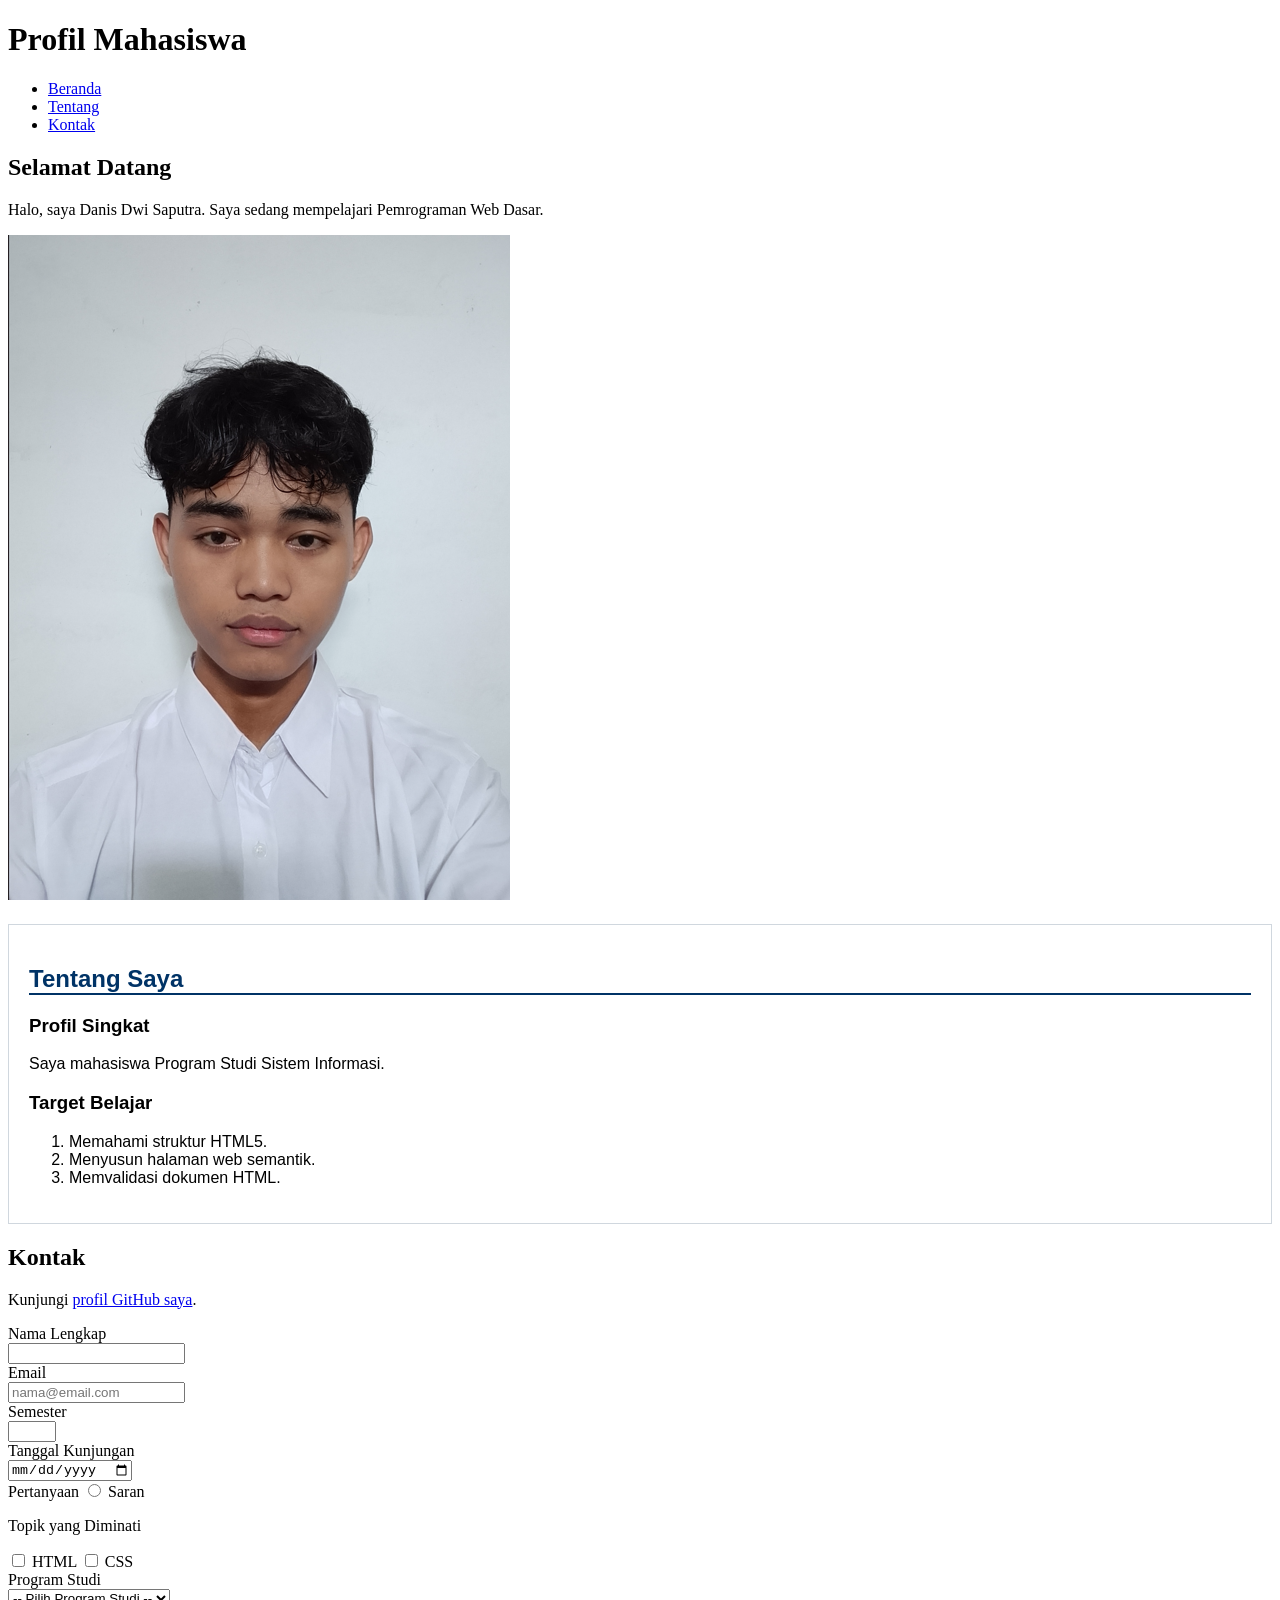
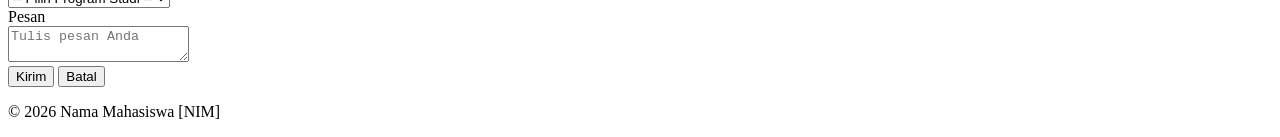
==== Pertemuan-03/index.html @ d225ea5d "Tugas Pertemuan-03" ====
<!doctype html>
<html lang="id">
<head>
<meta charset="UTF-8" />
<meta name="viewport" content="width=device-width, initial-scale=1.0" />
<title>Profil Mahasiswa</title>
<style>
#about {
background-color: #ffffff;
border: 1px solid #d0d7de;
padding: 20px;
margin: 20px 0;
font-family: Arial, sans-serif;
}
#about h2 {
color: #003366;
border-bottom: 2px solid #003366;
  <!doctype html>
<html lang="id">
<head>
<meta charset="UTF-8" />
<meta name="viewport" content="width=device-width, initial-scale=1.0" />
<title>Profil Mahasiswa</title>
<style>
#about {
background-color: #ffffff;
border: 1px solid #d0d7de;
padding: 20px;
margin: 20px 0;
font-family: Arial, sans-serif;
}
#about h2 {
color: #003366;
border-bottom: 2px solid #003366;
  </style>
</head>
<body>
<header>
<h1>Profil Mahasiswa</h1>
<ul>
<li><a href="#home">Beranda</a></li>
<li><a href="#about">Tentang</a></li>
<li><a href="#contact">Kontak</a></li>
</ul>
</nav>
</header>
<main>
<section id="home">
<h2>Selamat Datang</h2>
<p>Halo, saya Danis Dwi Saputra. Saya sedang mempelajari Pemrograman Web Dasar.</p>
<img src="../fotoi.png" alt="Foto profil Nama Mahasiswa" />
</section>
<section id="about">
<h2>Tentang Saya</h2>
<article>
<h3>Profil Singkat</h3>
<p>Saya mahasiswa Program Studi Sistem Informasi.</p>
<h3>Target Belajar</h3>
<ol>
<li>Memahami struktur HTML5.</li>
<li>Menyusun halaman web semantik.</li>
<li>Memvalidasi dokumen HTML.</li>
</ol>
</article>
</section>
<section id="contact">
<h2>Kontak</h2>
<p>Kunjungi <a href="https://github.com/username">profil GitHub saya</a>.</p>
<form action="index.html" method="get">
<div class="form-group">
<label for="nama">Nama Lengkap</label><br />
<input
class="input-form"
type="text"
id=2622500030
name=
placeholder="Masukkan nama lengkap"
minlength="3"
maxlength="50"
required
/>
</div>
<div class="form-group">
<label for="email">Email</label><br />
<input class="input-form" type="email" id="email" name="email"
placeholder="nama@email.com" required />
</div>
<div class="form-group">
<label for="semester">Semester</label><br />
<input class="input-form" type="number" id="semester" name="semester" min="1"
max="14" required />
</div>
<div class="form-group">
<label for="tanggal">Tanggal Kunjungan</label><br />
<input class="input-form" type="date" id="tanggal" name="tanggal" required />
</div>
<div class="form-group
  <p>Jenis Pesan</p>
<input type="radio" id="pertanyaan" name="jenis_pesan" value="pertanyaan" required
/>
<label for="pertanyaan">Pertanyaan</label>
<input type="radio" id="saran" name="jenis_pesan" value="saran" />
<label for="saran">Saran</label>
</div>
<div class="form-group">
<p>Topik yang Diminati</p>
<input type="checkbox" id="minat-html" name="minat" value="HTML" />
<label for="minat-html">HTML</label>
<input type="checkbox" id="minat-css" name="minat" value="CSS" />
<label for="minat-css">CSS</label>
</div>
<div class="form-group">
<label for="prodi">Program Studi</label><br />
<select class="input-form" id="prodi" name="prodi" required>
<option value="">-- Pilih Program Studi --</option>
<option value="SI">Sistem Informasi</option>
<option value="TI">Teknik Informatika</option>
</select>
</div>
<div class="form-group">
<label for="pesan">Pesan</label><br />
<textarea
class="input-form"
id="pesan"
name="pesan"
maxlength="300"
placeholder="Tulis pesan Anda"
required
></textarea>
</div>
<button type="submit">Kirim</button>
<button type="reset">Batal</button>
</form>
</section>
</main>
<footer>
<p>&copy; 2026 Nama Mahasiswa [NIM]</p>
</footer>
</body>
</html>
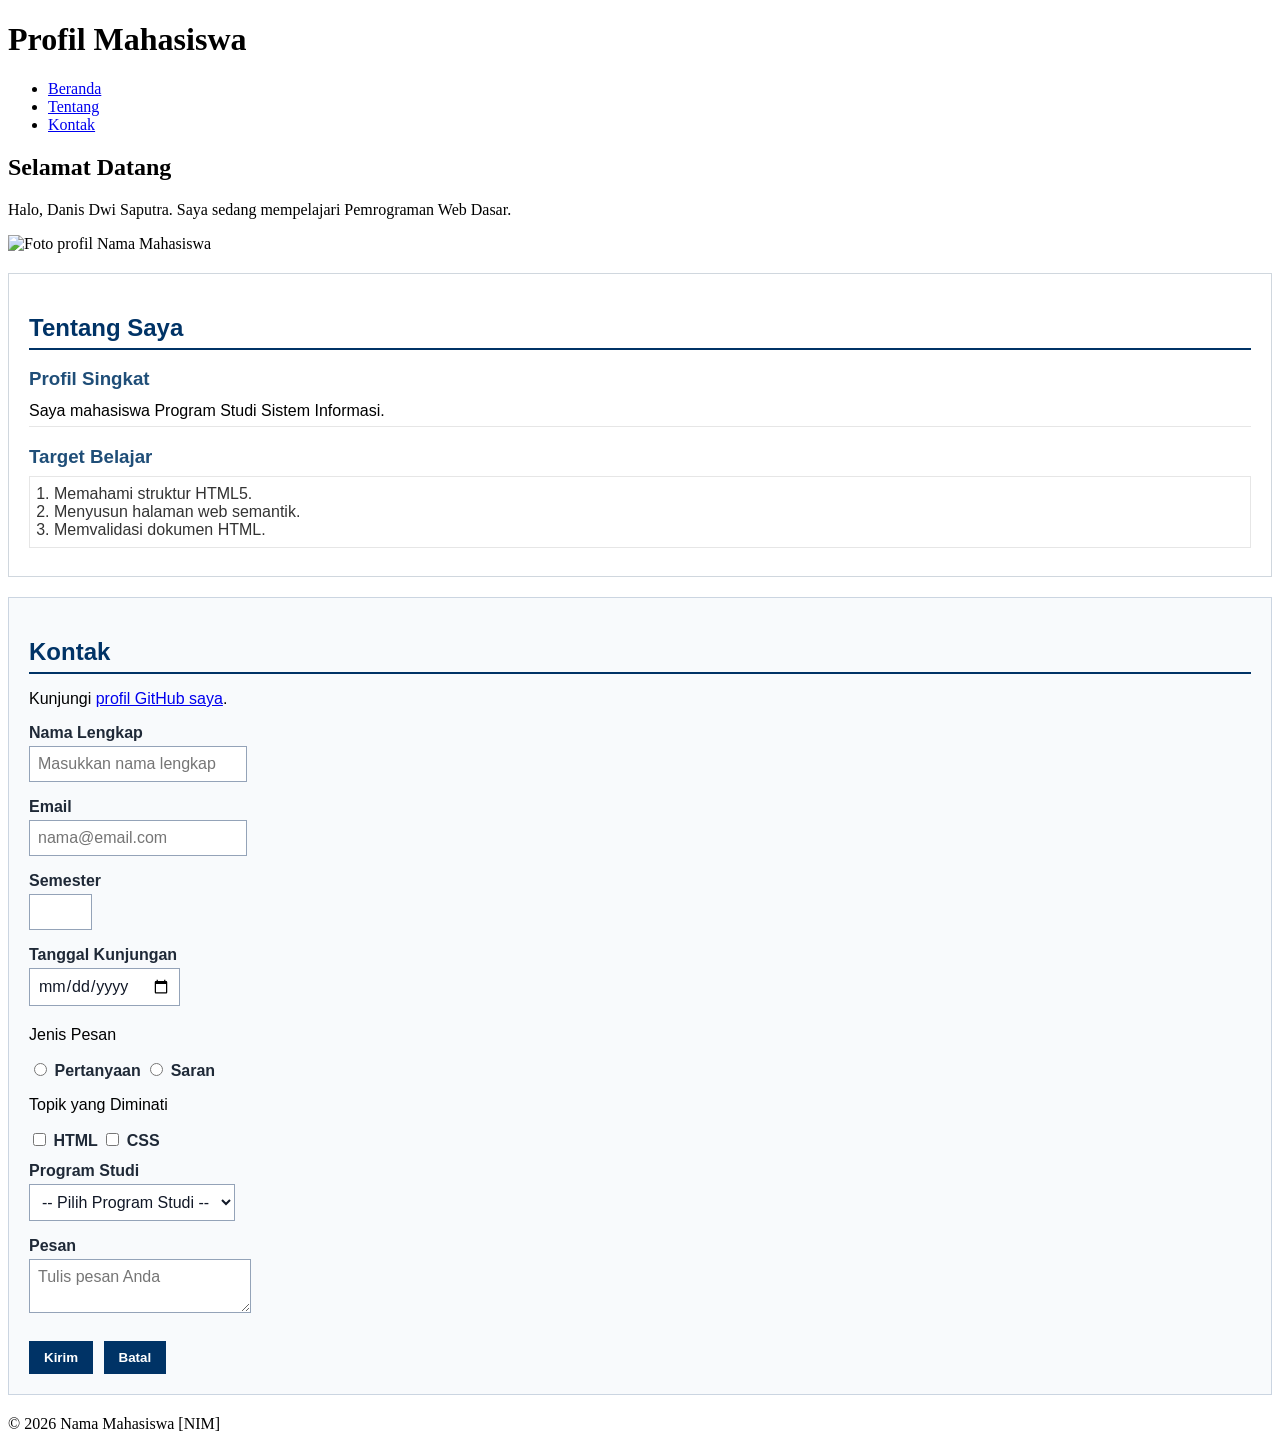
==== commit f018ee2a: "css" ====
--- a/Pertemuan-03/index.html
+++ b/Pertemuan-03/index.html
@@ -1,140 +1,202 @@
-<!doctype html>
-<html lang="id">
-<head>
-<meta charset="UTF-8" />
-<meta name="viewport" content="width=device-width, initial-scale=1.0" />
-<title>Profil Mahasiswa</title>
-<style>
-#about {
-background-color: #ffffff;
-border: 1px solid #d0d7de;
-padding: 20px;
-margin: 20px 0;
-font-family: Arial, sans-serif;
-}
-#about h2 {
-color: #003366;
-border-bottom: 2px solid #003366;
-  <!doctype html>
-<html lang="id">
-<head>
-<meta charset="UTF-8" />
-<meta name="viewport" content="width=device-width, initial-scale=1.0" />
-<title>Profil Mahasiswa</title>
-<style>
-#about {
-background-color: #ffffff;
-border: 1px solid #d0d7de;
-padding: 20px;
-margin: 20px 0;
-font-family: Arial, sans-serif;
-}
-#about h2 {
-color: #003366;
-border-bottom: 2px solid #003366;
-  </style>
-</head>
-<body>
-<header>
-<h1>Profil Mahasiswa</h1>
-<ul>
-<li><a href="#home">Beranda</a></li>
-<li><a href="#about">Tentang</a></li>
-<li><a href="#contact">Kontak</a></li>
-</ul>
-</nav>
-</header>
-<main>
-<section id="home">
-<h2>Selamat Datang</h2>
-<p>Halo, saya Danis Dwi Saputra. Saya sedang mempelajari Pemrograman Web Dasar.</p>
-<img src="../fotoi.png" alt="Foto profil Nama Mahasiswa" />
-</section>
-<section id="about">
-<h2>Tentang Saya</h2>
-<article>
-<h3>Profil Singkat</h3>
-<p>Saya mahasiswa Program Studi Sistem Informasi.</p>
-<h3>Target Belajar</h3>
-<ol>
-<li>Memahami struktur HTML5.</li>
-<li>Menyusun halaman web semantik.</li>
-<li>Memvalidasi dokumen HTML.</li>
-</ol>
-</article>
-</section>
-<section id="contact">
-<h2>Kontak</h2>
-<p>Kunjungi <a href="https://github.com/username">profil GitHub saya</a>.</p>
-<form action="index.html" method="get">
-<div class="form-group">
-<label for="nama">Nama Lengkap</label><br />
-<input
-class="input-form"
-type="text"
-id=2622500030
-name=
-placeholder="Masukkan nama lengkap"
-minlength="3"
-maxlength="50"
-required
-/>
-</div>
-<div class="form-group">
-<label for="email">Email</label><br />
-<input class="input-form" type="email" id="email" name="email"
-placeholder="nama@email.com" required />
-</div>
-<div class="form-group">
-<label for="semester">Semester</label><br />
-<input class="input-form" type="number" id="semester" name="semester" min="1"
-max="14" required />
-</div>
-<div class="form-group">
-<label for="tanggal">Tanggal Kunjungan</label><br />
-<input class="input-form" type="date" id="tanggal" name="tanggal" required />
-</div>
-<div class="form-group
-  <p>Jenis Pesan</p>
-<input type="radio" id="pertanyaan" name="jenis_pesan" value="pertanyaan" required
-/>
-<label for="pertanyaan">Pertanyaan</label>
-<input type="radio" id="saran" name="jenis_pesan" value="saran" />
-<label for="saran">Saran</label>
-</div>
-<div class="form-group">
-<p>Topik yang Diminati</p>
-<input type="checkbox" id="minat-html" name="minat" value="HTML" />
-<label for="minat-html">HTML</label>
-<input type="checkbox" id="minat-css" name="minat" value="CSS" />
-<label for="minat-css">CSS</label>
-</div>
-<div class="form-group">
-<label for="prodi">Program Studi</label><br />
-<select class="input-form" id="prodi" name="prodi" required>
-<option value="">-- Pilih Program Studi --</option>
-<option value="SI">Sistem Informasi</option>
-<option value="TI">Teknik Informatika</option>
-</select>
-</div>
-<div class="form-group">
-<label for="pesan">Pesan</label><br />
-<textarea
-class="input-form"
-id="pesan"
-name="pesan"
-maxlength="300"
-placeholder="Tulis pesan Anda"
-required
-></textarea>
-</div>
-<button type="submit">Kirim</button>
-<button type="reset">Batal</button>
-</form>
-</section>
-</main>
-<footer>
-<p>&copy; 2026 Nama Mahasiswa [NIM]</p>
-</footer>
-</body>
-</html>
+<!doctype html> 
+<html lang="id"> 
+  <head> 
+    <meta charset="UTF-8" /> 
+    <meta name="viewport" content="width=device-width, initial-scale=1.0" /> 
+    <title>Profil Mahasiswa</title> 
+    <style> 
+      #about { 
+        background-color: #ffffff; 
+        border: 1px solid #d0d7de; 
+        padding: 20px; 
+        margin: 20px 0; 
+        font-family: Arial, sans-serif; 
+      } 
+ 
+      #about h2 { 
+        color: #003366; 
+        border-bottom: 2px solid #003366; 
+ padding-bottom: 6px; 
+        margin-bottom: 16px; 
+      } 
+ 
+      #about h3 { 
+        color: #1f4e78; 
+        margin-bottom: 6px; 
+      } 
+ 
+      #about p { 
+        margin: 6px 0; 
+        padding: 6px 0; 
+        border-bottom: 1px solid #e6e6e6; 
+      } 
+ 
+      #about ol { 
+        color: #333333; 
+        margin: 8px 0; 
+        padding: 8px 24px; 
+        border: 1px solid #e6e6e6; 
+      } 
+ 
+      #contact { 
+        background-color: #f8fafc; 
+        border: 1px solid #cbd5e1; 
+        padding: 20px; 
+        margin: 20px 0; 
+        font-family: Arial, sans-serif; 
+      } 
+ 
+      #contact h2 { 
+        color: #003366; 
+        border-bottom: 2px solid #003366; 
+        padding-bottom: 6px; 
+        margin-bottom: 16px; 
+      } 
+ 
+      .form-group { 
+        margin: 12px 0; 
+      } 
+ 
+      #contact label { 
+        color: #1f2937; 
+        font-weight: bold; 
+      } 
+ 
+      .input-form { 
+        background-color: #ffffff; 
+        color: #111827; 
+        font-family: Arial, sans-serif; 
+        font-size: 16px; 
+        padding: 8px; 
+        margin: 4px 0; 
+        border: 1px solid #94a3b8; 
+      } 
+ 
+      #contact button { 
+        background-color: #003366; 
+        color: #ffffff; 
+        font-weight: bold; 
+        padding: 8px 14px; 
+        margin: 8px 6px 0 0; 
+        border: 1px solid #003366; 
+      } 
+    </style> 
+  </head> 
+  <body> 
+    <header> 
+      <h1>Profil Mahasiswa</h1> 
+      <nav> 
+<ul> 
+          <li><a href="#home">Beranda</a></li> 
+          <li><a href="#about">Tentang</a></li> 
+          <li><a href="#contact">Kontak</a></li> 
+        </ul> 
+      </nav> 
+    </header> 
+ 
+    <main> 
+      <section id="home"> 
+        <h2>Selamat Datang</h2> 
+        <p>Halo, Danis Dwi Saputra. Saya sedang mempelajari Pemrograman Web Dasar.</p> 
+        <img src="img../fotoi.png" alt="Foto profil Nama Mahasiswa" /> 
+      </section> 
+ 
+      <section id="about"> 
+        <h2>Tentang Saya</h2> 
+        <article> 
+          <h3>Profil Singkat</h3> 
+          <p>Saya mahasiswa Program Studi Sistem Informasi.</p> 
+ 
+          <h3>Target Belajar</h3> 
+          <ol> 
+            <li>Memahami struktur HTML5.</li> 
+            <li>Menyusun halaman web semantik.</li> 
+            <li>Memvalidasi dokumen HTML.</li> 
+          </ol> 
+        </article> 
+      </section> 
+      <section id="contact"> 
+        <h2>Kontak</h2> 
+        <p>Kunjungi <a href="https://github.com/username">profil GitHub saya</a>.</p> 
+ 
+        <form action="index.html" method="get"> 
+          <div class="form-group"> 
+            <label for="nama">Nama Lengkap</label><br /> 
+            <input 
+              class="input-form" 
+              type="text" 
+              id="nama" 
+              name="nama" 
+              placeholder="Masukkan nama lengkap" 
+              minlength="3" 
+              maxlength="50" 
+              required 
+            /> 
+          </div> 
+ 
+          <div class="form-group"> 
+            <label for="email">Email</label><br /> 
+            <input class="input-form" type="email" id="email" name="email" 
+placeholder="nama@email.com" required /> 
+          </div> 
+ 
+          <div class="form-group"> 
+            <label for="semester">Semester</label><br /> 
+            <input class="input-form" type="number" id="semester" name="semester" min="1" 
+max="14" required /> 
+          </div> 
+ 
+          <div class="form-group"> 
+            <label for="tanggal">Tanggal Kunjungan</label><br /> 
+            <input class="input-form" type="date" id="tanggal" name="tanggal" required /> 
+          </div> 
+ 
+          <div class="form-group">
+            <p>Jenis Pesan</p> 
+            <input type="radio" id="pertanyaan" name="jenis_pesan" value="pertanyaan" required 
+/> 
+            <label for="pertanyaan">Pertanyaan</label> 
+            <input type="radio" id="saran" name="jenis_pesan" value="saran" /> 
+            <label for="saran">Saran</label> 
+          </div> 
+ 
+          <div class="form-group"> 
+            <p>Topik yang Diminati</p> 
+            <input type="checkbox" id="minat-html" name="minat" value="HTML" /> 
+            <label for="minat-html">HTML</label> 
+            <input type="checkbox" id="minat-css" name="minat" value="CSS" /> 
+            <label for="minat-css">CSS</label> 
+          </div> 
+ 
+          <div class="form-group"> 
+            <label for="prodi">Program Studi</label><br /> 
+            <select class="input-form" id="prodi" name="prodi" required> 
+              <option value="">-- Pilih Program Studi --</option> 
+              <option value="SI">Sistem Informasi</option> 
+              <option value="TI">Teknik Informatika</option> 
+            </select> 
+          </div> 
+ 
+          <div class="form-group"> 
+            <label for="pesan">Pesan</label><br /> 
+            <textarea 
+              class="input-form" 
+              id="pesan" 
+              name="pesan" 
+              maxlength="300" 
+              placeholder="Tulis pesan Anda" 
+              required 
+            ></textarea> 
+          </div> 
+ 
+          <button type="submit">Kirim</button> 
+          <button type="reset">Batal</button> 
+        </form> 
+      </section> 
+    </main> 
+ 
+    <footer> 
+      <p>&copy; 2026 Nama Mahasiswa [NIM]</p> 
+    </footer> 
+  </body> 
+</html> 
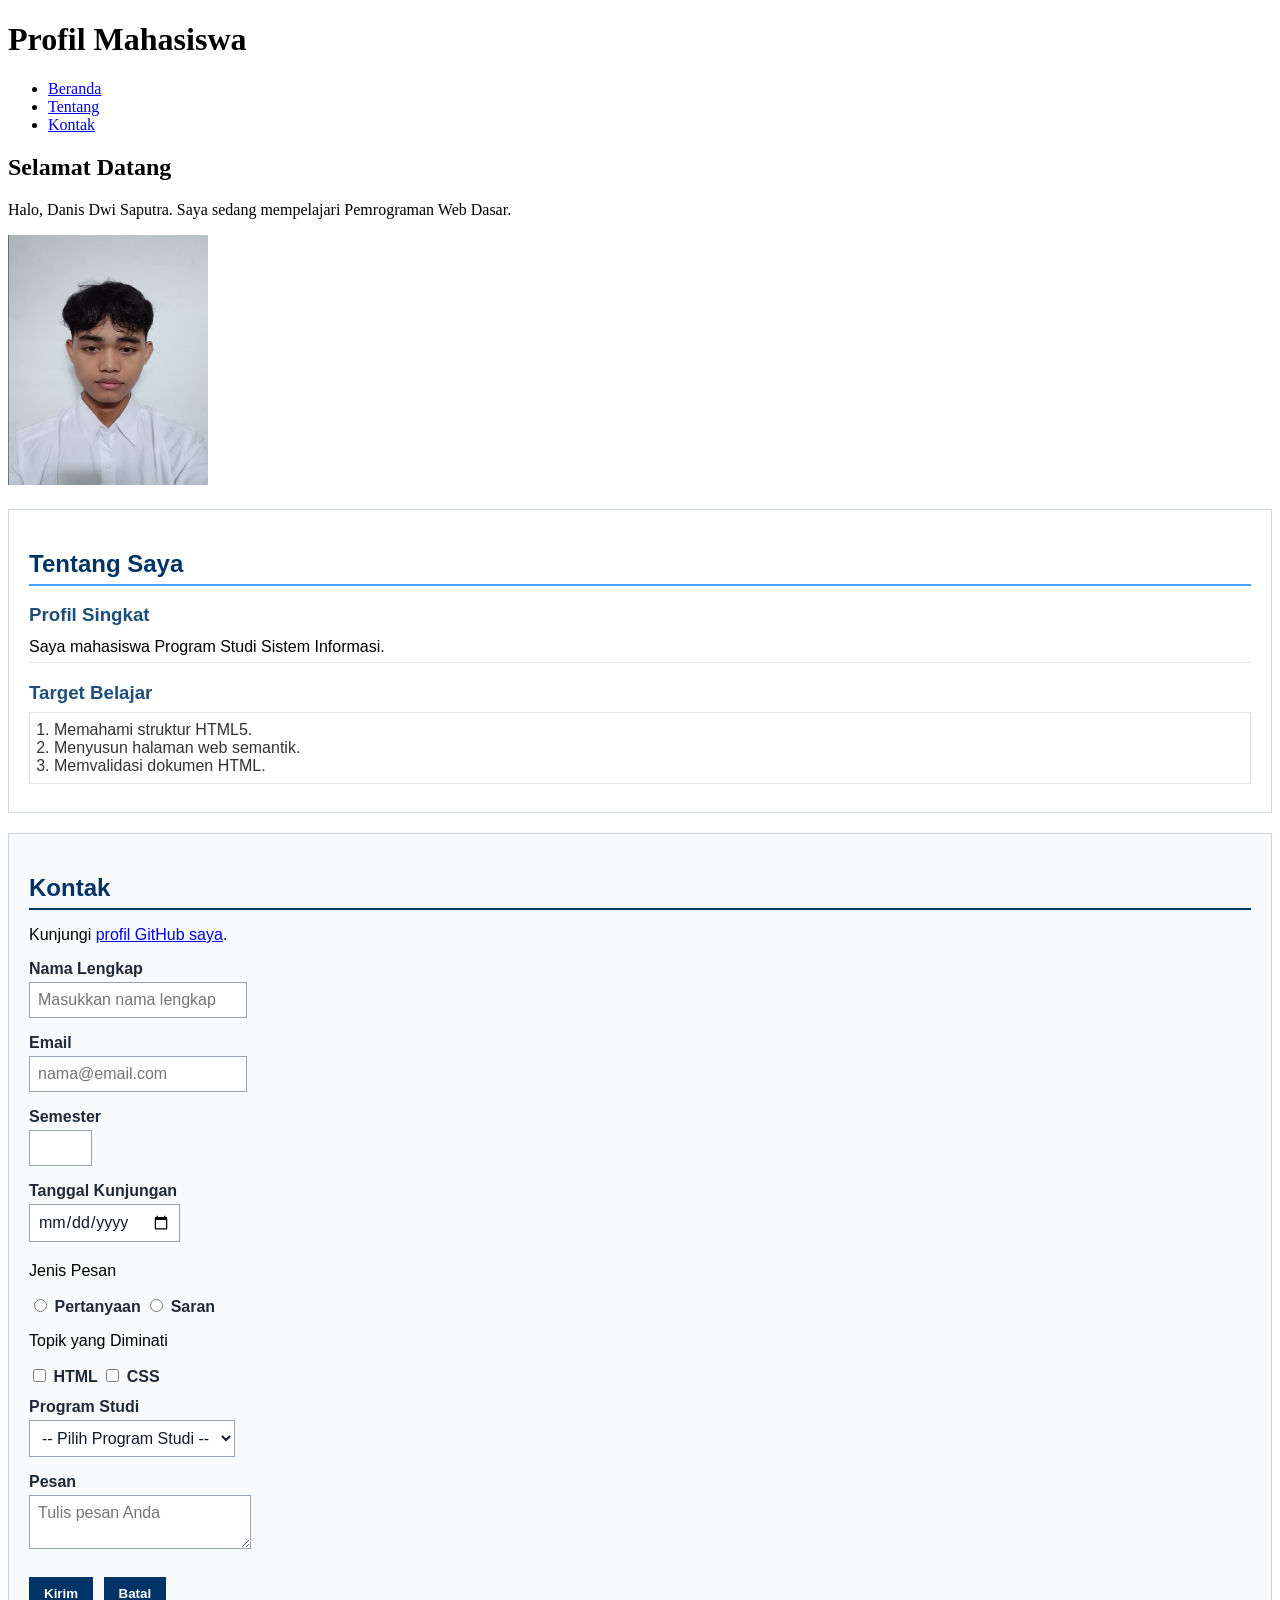
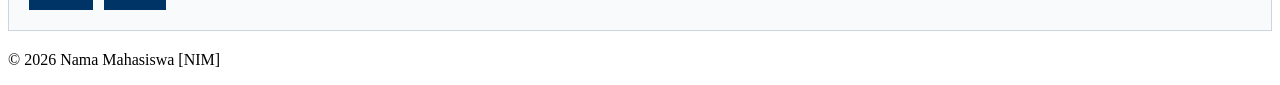
==== commit da0b37ef: "memisahkan file css" ====
--- a/Pertemuan-03/index.html
+++ b/Pertemuan-03/index.html
@@ -15,8 +15,8 @@
  
       #about h2 { 
         color: #003366; 
-        border-bottom: 2px solid #003366; 
- padding-bottom: 6px; 
+        border-bottom: 2px solid #0681fbbb; 
+  padding-bottom: 6px; 
         margin-bottom: 16px; 
       } 
  
@@ -98,7 +98,7 @@
       <section id="home"> 
         <h2>Selamat Datang</h2> 
         <p>Halo, Danis Dwi Saputra. Saya sedang mempelajari Pemrograman Web Dasar.</p> 
-        <img src="img../fotoi.png" alt="Foto profil Nama Mahasiswa" /> 
+        <img src="fotoi.png" alt="Foto profil Nama Mahasiswa" width="200" height="250"> 
       </section> 
  
       <section id="about"> 
